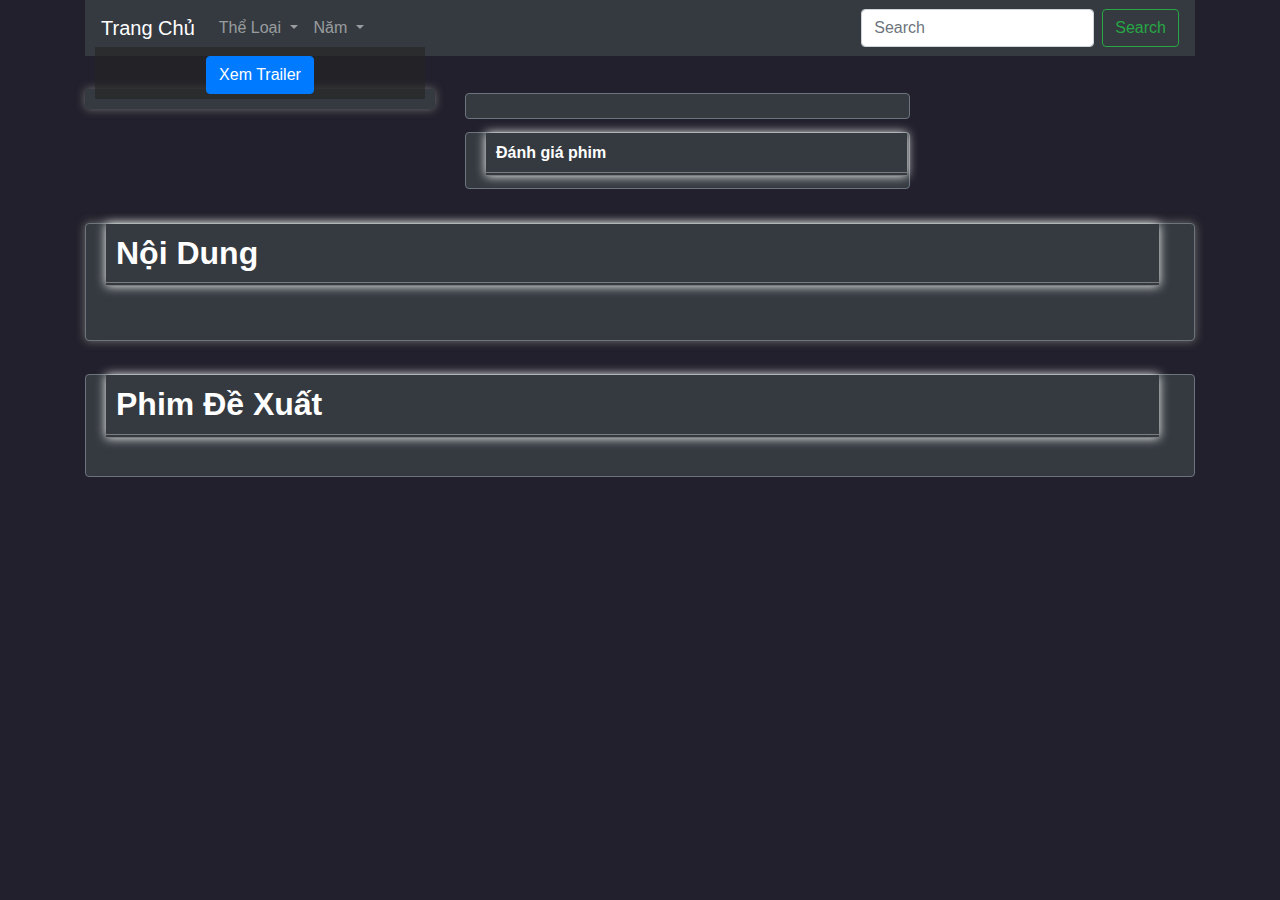
==== single.html @ a11cbd11 "noi dung" ====
<!DOCTYPE html>
<html lang="en">
<head>
     <meta charset="UTF-8">
     <meta name="viewport" content="width=device-width, initial-scale=1.0">
     <meta http-equiv="X-UA-Compatible" content="ie=edge">
     <link rel="stylesheet" href="https://maxcdn.bootstrapcdn.com/bootstrap/4.3.1/css/bootstrap.min.css">
     
     <link href="C:\Users\Admin\Desktop\c4ejs50\HTML\fontawesome-free-5.11.2-web\css\all.css" rel="stylesheet">
     <title>Document</title>
</head>
<style>
body {
		background-color: #22202c;
		background-size: cover;


  }
  .pand{
    margin-top:-1%;
    text-align: center;
    text-transform: uppercase;
    line-height: 1.5;
  }
  .single-top{
    margin-top:3%;
  }
  .boder{
    
    border-bottom: 4px  double rgba(136, 136, 139, 0.849);
    padding: 10px;
    width: 95%;
    margin-left:20px;
    box-shadow: 0 0 10px ;
  }
  .top{
    margin-top:3%;
  }
  
   .text{
    padding: 15px;
    line-height: 1.5;
  }
  .buton{
    
    
   background-color: rgba(37, 37, 37, 0.63);
    position:sticky ;
    margin-top:-16% ;
    height: 52px;
    width: 100%;
  
  }
  .car{
    box-shadow: 0 0 10px  rgb(116, 114, 114);
  }
</style>
<body>
   
     <!-- Page Content -->
<div class="container">


    <nav class="navbar navbar-expand-lg navbar-dark bg-dark">
        <a class="navbar-brand" href="index.html">Trang Chủ</a>
       
      
        <div class="collapse navbar-collapse" id="navbarSupportedContent">
          <ul class="navbar-nav mr-auto">
           
            
            <li class="nav-item dropdown">
              <a class="nav-link dropdown-toggle" href="#" id="navbarDropdown" role="button" data-toggle="dropdown" aria-haspopup="true" aria-expanded="false">
                Thể Loại
              </a>
              <div class="dropdown-menu" aria-labelledby="navbarDropdown">
                <a class="dropdown-item" href="#">Action</a>
                <a class="dropdown-item" href="#">Another action</a>
                <div class="dropdown-divider"></div>
                <a class="dropdown-item" href="#">Something else here</a>
                <a class="dropdown-item" href="#">Action</a>
                <a class="dropdown-item" href="#">Another action</a>
          
                <a class="dropdown-item" href="#">Something else here</a>
                <a class="dropdown-item" href="#">Action</a>
                <a class="dropdown-item" href="#">Another action</a>
          
                <a class="dropdown-item" href="#">Something else here</a>
              </div>
            </li>
            <li class="nav-item dropdown">
                <a class="nav-link dropdown-toggle" href="#" id="navbarDropdown" role="button" data-toggle="dropdown" aria-haspopup="true" aria-expanded="false">
                  Năm
                </a>
                <div class="dropdown-menu" aria-labelledby="navbarDropdown">
                  <a class="dropdown-item" href="#">Action</a>
                  <a class="dropdown-item" href="#">Another action</a>
            
                  <a class="dropdown-item" href="#">Something else here</a>
                  <a class="dropdown-item" href="#">Action</a>
                  <a class="dropdown-item" href="#">Another action</a>
            
                  <a class="dropdown-item" href="#">Something else here</a>
                  <a class="dropdown-item" href="#">Action</a>
                  <a class="dropdown-item" href="#">Another action</a>
            
                  <a class="dropdown-item" href="#">Something else here</a>
                  
                </div>
              </li>
            
          </ul>
          <form class="form-inline my-2 my-lg-0">
            <input class="form-control mr-sm-2" type="search" placeholder="Search" aria-label="Search">
            <button class="btn btn-outline-success my-2 my-sm-0" type="submit">Search</button>
          </form>
        </div>
      </nav>
      <!-- <a  href="index.html"><p class="text-dark border-left-2 border-dark bg-light">home</p></a> -->
      <div class="single-top" id="ten">
          
        </div>
     <!-- Portfolio Item Heading -->
     
       
     </h1>
   
     <!-- Portfolio Item Row -->
     <div class="row">
   
       <div class="col-md-4 ">
          <div class=" border-0  bg-dark rounded car" style="padding:10px;">
        <div style=" width: 100%; " id="movie-image"></div>
        <center>
        <div class=" border border-0 buton "  >
        <button type="button" class="btn btn-primary " style=" margin-top:3%;" data-toggle="modal" data-target="#myModal">Xem Trailer</button></div></center></div>
        <div  class="modal" id="myModal">
            <div class="modal-dialog modal-lg">
              <div class="modal-content">
          
                <!-- Modal Header -->
                <div class="modal-header">
                  <button type="button" class="close" data-dismiss="modal">&times;</button>
                </div>
          
                <!-- Modal body -->
                <div id="" class="modal-body">
                    
                </div> 
                <!-- Modal footer -->
                <div class="modal-footer">
                    <button type="button" class="btn btn-danger" data-dismiss="modal">Close</button>
                </div>              
          
              </div>
            </div>
          </div>

       </div>
   
       <div class="col-md-5">
         <h1 class=" pand font-weight-bold text-white " ><div style="color: rgb(255, 202, 29);text-shadow: 0 0 25px   rgba(179, 103, 230, 0.774) ;"  id="ten-phim"></div></h1>
        
            <div class=" text-white border border-secondary bg-dark rounded ">
        
         
         <ul class="my-4"style=" line-height: 2;list-style:none;" id="if-phim">
         
         </ul>
        </div>
        
         <div class="  border border-secondary bg-dark rounded top" >
            <h6 class="text-white font-weight-bold boder">Đánh giá phim</h6>
            <div style="padding: 0px 2% 4px 4%;">
            <i class="fas fa-star" style="color: rgb(252, 228, 14);"></i>
            <i class="fas fa-star" style="color: rgb(252, 228, 14);"></i>
            <i class="fas fa-star" style="color: rgb(252, 228, 14);"></i>
            <i class="fas fa-star" style="color: rgb(252, 228, 14);"></i>
            <i class="fas fa-star-half-alt"  style="color: rgb(252, 228, 14);" ></i>
            <i class="fas fa-star"></i>
            <i class="fas fa-star"></i>
            </div>
         </div>
          </div>
      
         
           
              
     </div>
 
     
    
    <div class="row">
      <div class="col-md-12">
     <div class=" text-white border border-secondary bg-dark rounded car top"  >
       <h2 class="font-weight-bold boder"> Nội Dung</h2>
       <p style=" padding: 15px; line-height: 2;" id="noiDung"></p>
     </div>
    
  </div>
     
     </div>
     <div class=" border border-secondary bg-dark rounded top " >
        <h2 class="font-weight-bold boder text-white ">Phim Đề Xuất</h2>

     <div class="row text" id="dx">
      </div>

    </div>
     </div>
     </div>
  
   <!-- /.container -->
   <script src="detail.js"></script>
   <script src="data3.js"></script>
   <script src="theloai/theloai.js"></script>
   <script src="timkiem.js"></script>
  

  
   <script src="https://ajax.googleapis.com/ajax/libs/jquery/3.4.1/jquery.min.js"></script>
<script src="https://maxcdn.bootstrapcdn.com/bootstrap/4.3.1/js/bootstrap.min.js"></script>
</body>
</body>
</html>
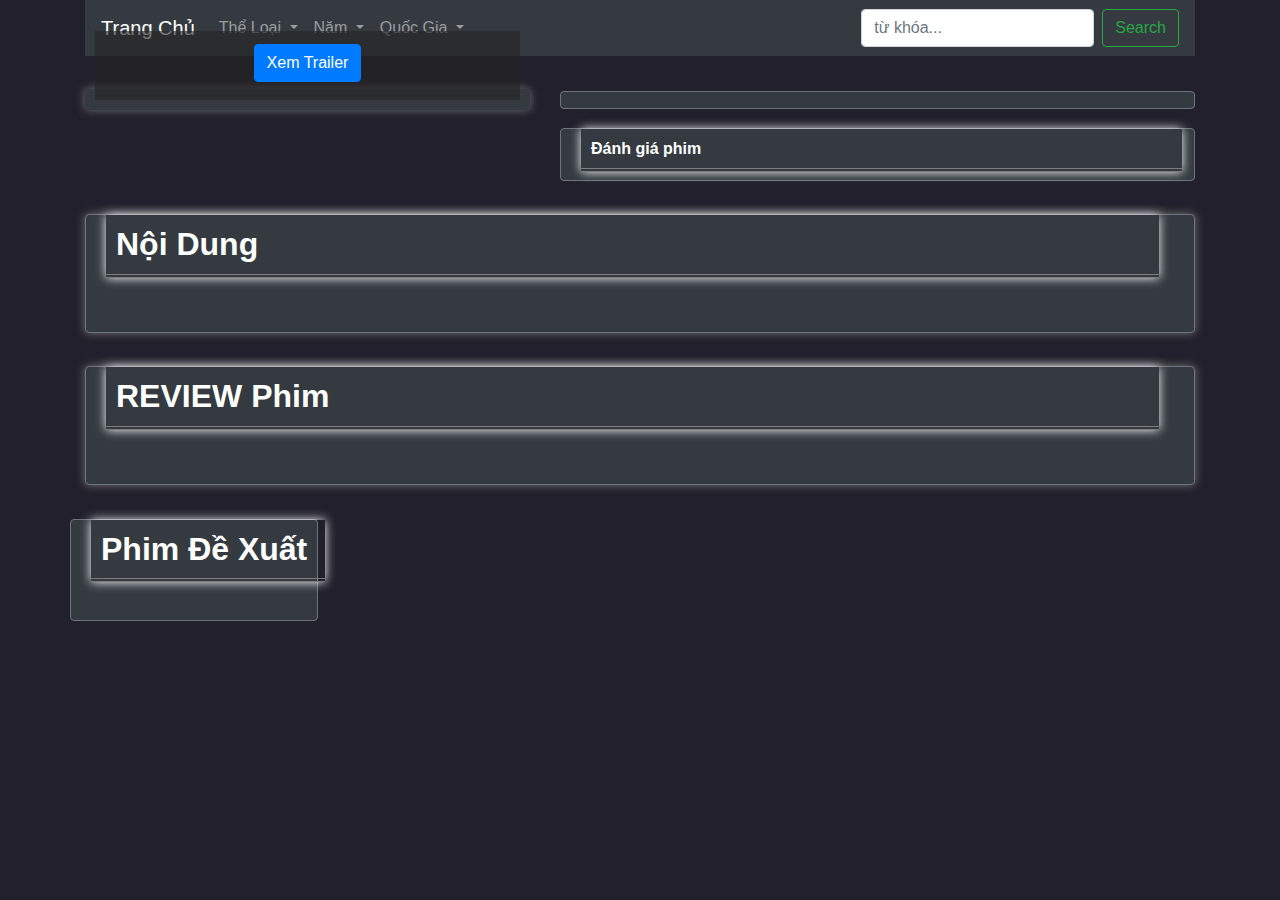
==== commit 8e277474: "hoan thanh" ====
--- a/single.html
+++ b/single.html
@@ -1,225 +1,229 @@
 <!DOCTYPE html>
 <html lang="en">
+
 <head>
-     <meta charset="UTF-8">
-     <meta name="viewport" content="width=device-width, initial-scale=1.0">
-     <meta http-equiv="X-UA-Compatible" content="ie=edge">
-     <link rel="stylesheet" href="https://maxcdn.bootstrapcdn.com/bootstrap/4.3.1/css/bootstrap.min.css">
-     
-     <link href="C:\Users\Admin\Desktop\c4ejs50\HTML\fontawesome-free-5.11.2-web\css\all.css" rel="stylesheet">
-     <title>Document</title>
+  <meta charset="UTF-8">
+  <meta name="viewport" content="width=device-width, initial-scale=1.0">
+  <meta http-equiv="X-UA-Compatible" content="ie=edge">
+  <link rel="stylesheet" href="https://maxcdn.bootstrapcdn.com/bootstrap/4.3.1/css/bootstrap.min.css">
+  <link href="news-css\medile.css" rel="stylesheet">
+  <link href="fontawesome-free-5.11.2-web\css\all.css" rel="stylesheet">
+  <link rel="stylesheet" href="theloai/owlcarousel/assets/owl.carousel.min.css">
+  <link rel="stylesheet" href="theloai/owlcarousel/assets/owl.theme.default.min.css">
+  <script src="https://code.jquery.com/jquery-3.4.1.min.js"></script>
+  <script src="theloai/owlcarousel/owl.carousel.min.js"></script>
+
+  <title>Document</title>
 </head>
 <style>
-body {
-		background-color: #22202c;
-		background-size: cover;
-
-
-  }
-  .pand{
-    margin-top:-1%;
-    text-align: center;
-    text-transform: uppercase;
-    line-height: 1.5;
-  }
-  .single-top{
-    margin-top:3%;
-  }
-  .boder{
+
+</style>
+
+<body>
+
+  <!-- Page Content -->
+  <div class="container">
+
+
+    <nav class="navbar navbar-expand-lg navbar-dark bg-dark">
+      <a class="navbar-brand" href="Windex.html">Trang Chủ</a>
+
+
+      <div class="collapse navbar-collapse" id="navbarSupportedContent">
+        <ul class="navbar-nav mr-auto">
+
+
+          <li class="nav-item dropdown">
+            <a class="nav-link dropdown-toggle" href="#" id="navbarDropdown" role="button" data-toggle="dropdown"
+              aria-haspopup="true" aria-expanded="false">
+              Thể Loại
+            </a>
+            <div class="dropdown-menu" aria-labelledby="navbarDropdown">
+              <a class="dropdown-item" href="#" onclick="theLoai('Phim hành động')">Phim Hành động</a>
+              <a class="dropdown-item" href="#" onclick="theLoai('Phim kinh dị')">Phim Kinh Dị</a>
+              <div class="dropdown-divider"></div>
+              <a class="dropdown-item" href="#" onclick="theLoai('Phim viễn tưởng')">Phim viễn tưởng</a>
+              <a class="dropdown-item" href="#" onclick="theLoai('Phim hoạt hình')">Phim hoạt hình</a>
+              <a class="dropdown-item" href="#" onclick="theLoai('Phim hài') ">Phim hài</a>
+
+
+            </div>
+          </li>
+          <li class="nav-item dropdown">
+            <a class="nav-link dropdown-toggle" href="#" id="navbarDropdown" role="button" data-toggle="dropdown"
+              aria-haspopup="true" aria-expanded="false">
+              Năm
+            </a>
+            <div class="dropdown-menu" aria-labelledby="navbarDropdown">
+              <a class="dropdown-item" href="#" onclick="theLoai('1990')">Năm 1990</a>
+              <a class="dropdown-item" href="#" onclick="theLoai('2007') ">Năm 2007</a>
+
+              <a class="dropdown-item" href="#" onclick="theLoai('2009')">Năm 2009</a>
+              <a class="dropdown-item" href="#" onclick="theLoai('2010')">Năm 2010</a>
+              <a class="dropdown-item" href="#" onclick="theLoai('2012')">Năm 2012</a>
+
+              <a class="dropdown-item" href="#" onclick="theLoai('2013')">Năm 2013</a>
+              <a class="dropdown-item" href="#" onclick="theLoai('2014')">Năm 2014</a>
+              <a class="dropdown-item" href="#" onclick="theLoai('2015')">Năm 2015</a>
+
+              <a class="dropdown-item" href="#" onclick="theLoai('2016') ">Năm 2016</a>
+              <a class="dropdown-item" href="#" onclick="theLoai('2017') ">Năm 2017</a>
+
+              <a class="dropdown-item" href="#" onclick="theLoai('2019') ">Năm 2019</a>
+
+            </div>
+          </li>
+          <li class="nav-item dropdown">
+            <a class="nav-link dropdown-toggle" href="#" id="navbarDropdown" role="button" data-toggle="dropdown"
+              aria-haspopup="true" aria-expanded="false">
+              Quốc Gia
+            </a>
+            <div class="dropdown-menu" aria-labelledby="navbarDropdown">
+              <a class="dropdown-item" href="#" onclick="theLoai('Mỹ')">Phim Mỹ</a>
+              <a class="dropdown-item" href="#" onclick="theLoai('Trung Quốc')">Phim Tàu</a>
+
+              <a class="dropdown-item" href="#" onclick="theLoai('Nhật Bản')">Phim Nhật</a>
+              <a class="dropdown-item" href="#" onclick="theLoai('Ấn Độ') ">Phim Ấn Độ</a>
+
+
+            </div>
+          </li>
+
+        </ul>
+       
+        <form action="timkiem.html" method="post" class="form-inline my-2 my-lg-0">
+          <input class="form-control mr-sm-2" type="text" name="keyword" placeholder="từ khóa..."  required="" id="src">
+          <input class="btn btn-outline-success my-2 my-sm-0"  type="submit" value="Search" onclick="tkk()" ></button>
+        </form>
+        
+      </div>
+    </nav>
     
-    border-bottom: 4px  double rgba(136, 136, 139, 0.849);
-    padding: 10px;
-    width: 95%;
-    margin-left:20px;
-    box-shadow: 0 0 10px ;
-  }
-  .top{
-    margin-top:3%;
-  }
-  
-   .text{
-    padding: 15px;
-    line-height: 1.5;
-  }
-  .buton{
-    
-    
-   background-color: rgba(37, 37, 37, 0.63);
-    position:sticky ;
-    margin-top:-16% ;
-    height: 52px;
-    width: 100%;
-  
-  }
-  .car{
-    box-shadow: 0 0 10px  rgb(116, 114, 114);
-  }
-</style>
-<body>
-   
-     <!-- Page Content -->
-<div class="container">
-
-
-    <nav class="navbar navbar-expand-lg navbar-dark bg-dark">
-        <a class="navbar-brand" href="index.html">Trang Chủ</a>
-       
-      
-        <div class="collapse navbar-collapse" id="navbarSupportedContent">
-          <ul class="navbar-nav mr-auto">
-           
-            
-            <li class="nav-item dropdown">
-              <a class="nav-link dropdown-toggle" href="#" id="navbarDropdown" role="button" data-toggle="dropdown" aria-haspopup="true" aria-expanded="false">
-                Thể Loại
-              </a>
-              <div class="dropdown-menu" aria-labelledby="navbarDropdown">
-                <a class="dropdown-item" href="#">Action</a>
-                <a class="dropdown-item" href="#">Another action</a>
-                <div class="dropdown-divider"></div>
-                <a class="dropdown-item" href="#">Something else here</a>
-                <a class="dropdown-item" href="#">Action</a>
-                <a class="dropdown-item" href="#">Another action</a>
-          
-                <a class="dropdown-item" href="#">Something else here</a>
-                <a class="dropdown-item" href="#">Action</a>
-                <a class="dropdown-item" href="#">Another action</a>
-          
-                <a class="dropdown-item" href="#">Something else here</a>
+    <div class="single-top" id="ten">
+
+    </div>
+    <!-- Portfolio Item Heading -->
+
+
+    </h1>
+
+    <!-- Portfolio Item Row -->
+    <div class="row">
+
+      <div class="col-md-5 ">
+        <div class=" border-0  bg-dark rounded car" style="padding:10px;">
+          <div style=" width: 100%; " id="movie-image"></div>
+          <center>
+            <div class=" border border-0 buton ">
+              <button type="button" class="btn btn-primary " style=" margin-top:3%;" data-toggle="modal"
+                data-target="#myModal">Xem Trailer</button></div>
+          </center>
+        </div>
+
+
+        <div class="modal" id="myModal">
+          <div class="modal-dialog modal-lg">
+            <div class="modal-content">
+
+              <!-- Modal Header -->
+              <div class="modal-header">
+
               </div>
-            </li>
-            <li class="nav-item dropdown">
-                <a class="nav-link dropdown-toggle" href="#" id="navbarDropdown" role="button" data-toggle="dropdown" aria-haspopup="true" aria-expanded="false">
-                  Năm
-                </a>
-                <div class="dropdown-menu" aria-labelledby="navbarDropdown">
-                  <a class="dropdown-item" href="#">Action</a>
-                  <a class="dropdown-item" href="#">Another action</a>
-            
-                  <a class="dropdown-item" href="#">Something else here</a>
-                  <a class="dropdown-item" href="#">Action</a>
-                  <a class="dropdown-item" href="#">Another action</a>
-            
-                  <a class="dropdown-item" href="#">Something else here</a>
-                  <a class="dropdown-item" href="#">Action</a>
-                  <a class="dropdown-item" href="#">Another action</a>
-            
-                  <a class="dropdown-item" href="#">Something else here</a>
-                  
-                </div>
-              </li>
-            
+
+              <!-- Modal body -->
+              <div id="trailer" class="modal-body">
+
+              </div>
+              <!-- Modal footer -->
+              <div class="modal-footer">
+                <button type="button" onclick=stopVideo(trailer) class="btn btn-danger"
+                  data-dismiss="modal">Close</button>
+              </div>
+
+            </div>
+          </div>
+        </div>
+
+      </div>
+
+      <div class="col-md-7">
+        <h1 class=" pand font-weight-bold text-white ">
+          <div style="color: rgb(255, 202, 29);text-shadow: 0 0 25px   rgba(179, 103, 230, 0.774) ;" id="ten-phim">
+          </div>
+        </h1>
+
+        <div class=" text-white border border-secondary bg-dark rounded ">
+
+
+          <ul class="my-6" style=" line-height: 2;list-style:none;" id="if-phim">
+
           </ul>
-          <form class="form-inline my-2 my-lg-0">
-            <input class="form-control mr-sm-2" type="search" placeholder="Search" aria-label="Search">
-            <button class="btn btn-outline-success my-2 my-sm-0" type="submit">Search</button>
-          </form>
-        </div>
-      </nav>
-      <!-- <a  href="index.html"><p class="text-dark border-left-2 border-dark bg-light">home</p></a> -->
-      <div class="single-top" id="ten">
-          
-        </div>
-     <!-- Portfolio Item Heading -->
-     
-       
-     </h1>
-   
-     <!-- Portfolio Item Row -->
-     <div class="row">
-   
-       <div class="col-md-4 ">
-          <div class=" border-0  bg-dark rounded car" style="padding:10px;">
-        <div style=" width: 100%; " id="movie-image"></div>
-        <center>
-        <div class=" border border-0 buton "  >
-        <button type="button" class="btn btn-primary " style=" margin-top:3%;" data-toggle="modal" data-target="#myModal">Xem Trailer</button></div></center></div>
-        <div  class="modal" id="myModal">
-            <div class="modal-dialog modal-lg">
-              <div class="modal-content">
-          
-                <!-- Modal Header -->
-                <div class="modal-header">
-                  <button type="button" class="close" data-dismiss="modal">&times;</button>
-                </div>
-          
-                <!-- Modal body -->
-                <div id="" class="modal-body">
-                    
-                </div> 
-                <!-- Modal footer -->
-                <div class="modal-footer">
-                    <button type="button" class="btn btn-danger" data-dismiss="modal">Close</button>
-                </div>              
-          
-              </div>
-            </div>
+        </div>
+
+        <div class="  border border-secondary bg-dark rounded top">
+          <h6 class="text-white font-weight-bold boder">Đánh giá phim</h6>
+
+          <div style="padding-left: 3% ;" id="danh-gia">
+
+
+
+
           </div>
-
-       </div>
-   
-       <div class="col-md-5">
-         <h1 class=" pand font-weight-bold text-white " ><div style="color: rgb(255, 202, 29);text-shadow: 0 0 25px   rgba(179, 103, 230, 0.774) ;"  id="ten-phim"></div></h1>
-        
-            <div class=" text-white border border-secondary bg-dark rounded ">
-        
-         
-         <ul class="my-4"style=" line-height: 2;list-style:none;" id="if-phim">
-         
-         </ul>
-        </div>
-        
-         <div class="  border border-secondary bg-dark rounded top" >
-            <h6 class="text-white font-weight-bold boder">Đánh giá phim</h6>
-            <div style="padding: 0px 2% 4px 4%;">
-            <i class="fas fa-star" style="color: rgb(252, 228, 14);"></i>
-            <i class="fas fa-star" style="color: rgb(252, 228, 14);"></i>
-            <i class="fas fa-star" style="color: rgb(252, 228, 14);"></i>
-            <i class="fas fa-star" style="color: rgb(252, 228, 14);"></i>
-            <i class="fas fa-star-half-alt"  style="color: rgb(252, 228, 14);" ></i>
-            <i class="fas fa-star"></i>
-            <i class="fas fa-star"></i>
-            </div>
-         </div>
-          </div>
-      
-         
-           
-              
-     </div>
- 
-     
-    
+        </div>
+      </div>
+
+
+
+
+    </div>
+
+
+
     <div class="row">
       <div class="col-md-12">
-     <div class=" text-white border border-secondary bg-dark rounded car top"  >
-       <h2 class="font-weight-bold boder"> Nội Dung</h2>
-       <p style=" padding: 15px; line-height: 2;" id="noiDung"></p>
-     </div>
-    
+        <div class=" text-white border border-secondary bg-dark rounded car top">
+          <h2 class="font-weight-bold boder"> Nội Dung</h2>
+          <p style=" padding: 15px; line-height: 2;" id="noiDung"></p>
+        </div>
+
+      </div>
+      <div class="col-md-12">
+        <div class=" text-white border border-secondary bg-dark rounded car top">
+          <h2 class="font-weight-bold boder"> REVIEW Phim</h2>
+          <p style=" padding: 15px; line-height: 2;" id="rew"></p>
+        </div>
+
+      </div>
+      <div class=" border border-secondary bg-dark rounded top ">
+        <h2 class="font-weight-bold boder text-white ">Phim Đề Xuất</h2>
+     
+        <div class="row text " id="dx">
+        </div>
+      
+        <!-- <div class="owl-carousel">
+        <div>1</div>
+        <div>1</div>
+        <div>1</div>
+        <div>1</div>
+</div> -->
+      </div>
+    </div>
   </div>
-     
-     </div>
-     <div class=" border border-secondary bg-dark rounded top " >
-        <h2 class="font-weight-bold boder text-white ">Phim Đề Xuất</h2>
-
-     <div class="row text" id="dx">
-      </div>
-
-    </div>
-     </div>
-     </div>
-  
-   <!-- /.container -->
-   <script src="detail.js"></script>
-   <script src="data3.js"></script>
-   <script src="theloai/theloai.js"></script>
-   <script src="timkiem.js"></script>
-  
-
-  
-   <script src="https://ajax.googleapis.com/ajax/libs/jquery/3.4.1/jquery.min.js"></script>
-<script src="https://maxcdn.bootstrapcdn.com/bootstrap/4.3.1/js/bootstrap.min.js"></script>
+
+ 
+
+
+  <script src="detail.js"></script>
+
+  <script src="data3.js"></script>
+  <script src="theloai/theloai.js"></script>
+  <script src="timkiem.js"></script>
+
+
+
+
+  <script src="https://maxcdn.bootstrapcdn.com/bootstrap/4.3.1/js/bootstrap.min.js"></script>
 </body>
 </body>
+
 </html>